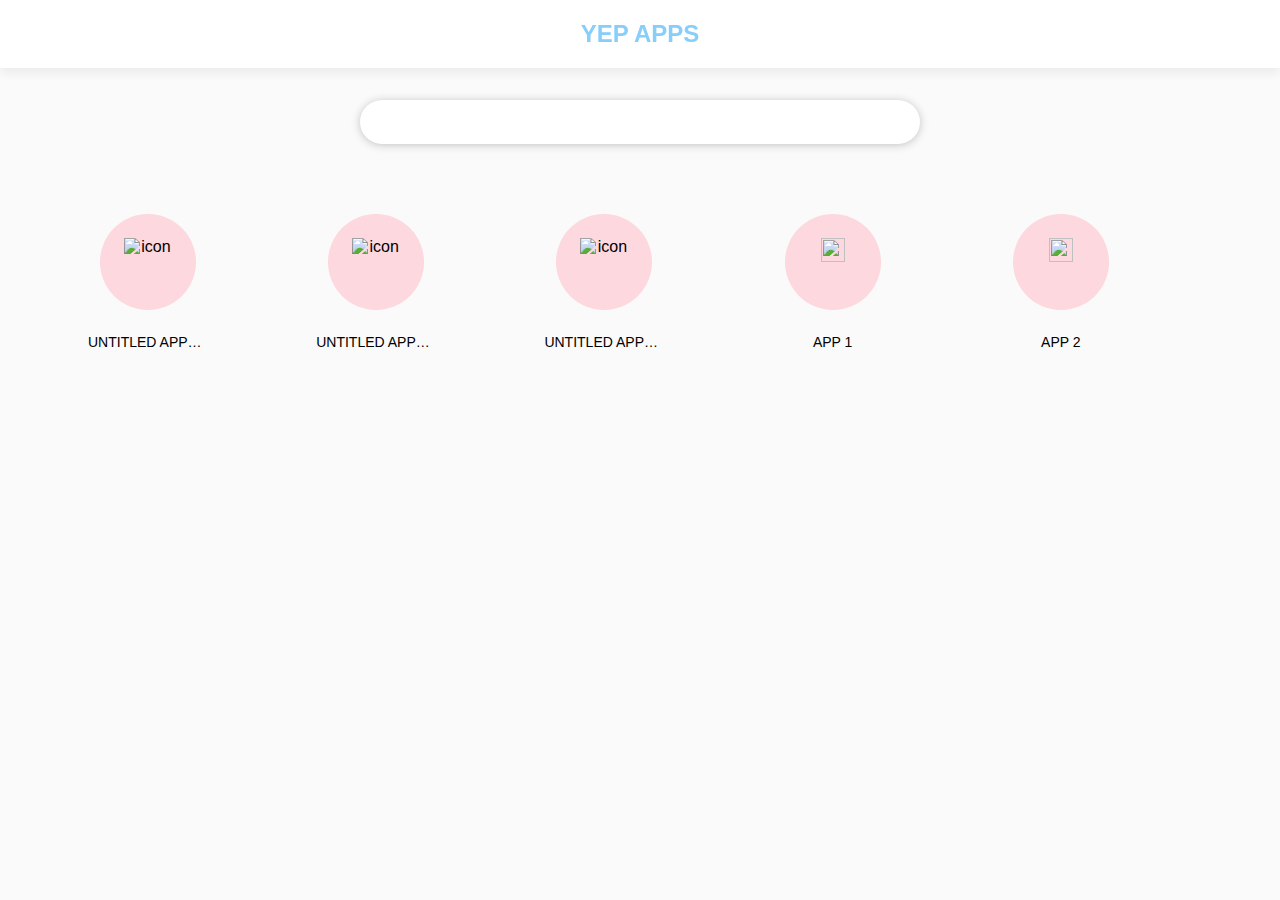
==== index.html @ 4dc2242c "init" ====
<!DOCTYPE html>
<html lang="en">
    <head>
        <meta charset="UTF-8" />
        <meta name="viewport" content="width=device-width, initial-scale=1.0" />
        <meta http-equiv="X-UA-Compatible" content="ie=edge" />
        <link rel="shortcut icon" href="/favicon.ico" type="image/x-icon" />
        <link rel="stylesheet" href="/css/style.css" />
        <script src="/js/jquery-3.4.1.min.js" type="text/javascript"></script>
        <title>YEP APPS</title>
    </head>
    <body>
        <div class="container">
            <div class="header">YEP APPS</div>
            <div class="content" id="content">
                <div class="search-bar"></div>
                <div class="apps-grid" id="apps-grid">
                    <div class="app-wrapper">
                        <a href="#" title="UNTITLED APPLICATION">
                            <div class="app-icon">
                                <img src="/favicon.png" alt="icon">
                            </div>
                            <div class="app-title" title="UNTITLED APPLICATION"><span>UNTITLED APPLICATION</span></div>
                        </a>
                    </div>
                    <div class="app-wrapper">
                        <a href="#" title="UNTITLED APPLICATION">
                            <div class="app-icon">
                                <img src="/favicon.png" alt="icon">
                            </div>
                            <div class="app-title" title="UNTITLED APPLICATION"><span>UNTITLED APPLICATION</span></div>
                        </a>
                    </div>
                    <div class="app-wrapper">
                        <a href="#" title="UNTITLED APPLICATION">
                            <div class="app-icon">
                                <img src="/favicon.png" alt="icon">
                            </div>
                            <div class="app-title" title="UNTITLED APPLICATION"><span>UNTITLED APPLICATION</span></div>
                        </a>
                    </div>
                </div>
            </div>
        </div>

        <!-- <script src="/js/script.js" type="text/javascript"></script> -->
        <script src="/js/script-js.js" type="text/javascript"></script>
    </body>
</html>
---- css/style.css ----
*,
*::before,
*::after {
  margin: 0;
  padding: 0;
  -webkit-box-sizing: border-box;
          box-sizing: border-box;
}

body {
  background: #fafafa;
  font-family: sans-serif;
}

.container {
  text-align: center;
  margin: 0 50px;
}

.container .header {
  font-family: sans-serif;
  font-weight: 600;
  font-size: 24px;
  padding: 20px;
  background: white;
  position: fixed;
  top: 0;
  left: 0;
  right: 0;
  -webkit-box-shadow: 0 5px 10px 0 #00000010;
          box-shadow: 0 5px 10px 0 #00000010;
  z-index: 100;
  color: lightskyblue;
}

.container .content {
  margin-top: 60px;
  padding: 20px;
}

.container .content .search-bar {
  width: 560px;
  height: 44px;
  background: white;
  margin: 20px auto;
  border-radius: 22px;
  -webkit-box-shadow: 0 1px 8px 0 rgba(33, 33, 33, 0.25);
          box-shadow: 0 1px 8px 0 rgba(33, 33, 33, 0.25);
}

.container .content .apps-grid {
  display: -ms-grid;
  display: grid;
  -ms-grid-columns: (minmax(156px, 1fr))[auto-fit];
      grid-template-columns: repeat(auto-fit, minmax(156px, 1fr));
  gap: 20px 1px;
  margin-top: 50px;
}

.container .content .apps-grid > div {
  width: 156px;
  height: 182px;
  border-radius: 5px;
  padding-top: 20px;
  cursor: pointer;
}

.container .content .apps-grid > div a {
  text-decoration: none;
  color: black;
}

.container .content .apps-grid > div .app-icon {
  width: 96px;
  height: 96px;
  background: rgba(255, 182, 193, 0.5);
  margin: 0px auto 20px;
  border-radius: 50%;
  display: -webkit-box;
  display: -ms-flexbox;
  display: flex;
  -webkit-box-align: center;
      -ms-flex-align: center;
          align-items: center;
}

.container .content .apps-grid > div .app-icon img {
  width: 50%;
  height: 50%;
  margin: 0 auto;
}

.container .content .apps-grid > div .app-title {
  width: 120px;
  height: 24px;
  line-height: 24px;
  font-size: 14px;
  margin: 0 auto;
  text-align: center;
  overflow: hidden;
  text-overflow: ellipsis;
  white-space: nowrap;
}

.container .content .apps-grid > div:hover {
  background: rgba(173, 215, 229, 0.3);
}
/*# sourceMappingURL=style.css.map */
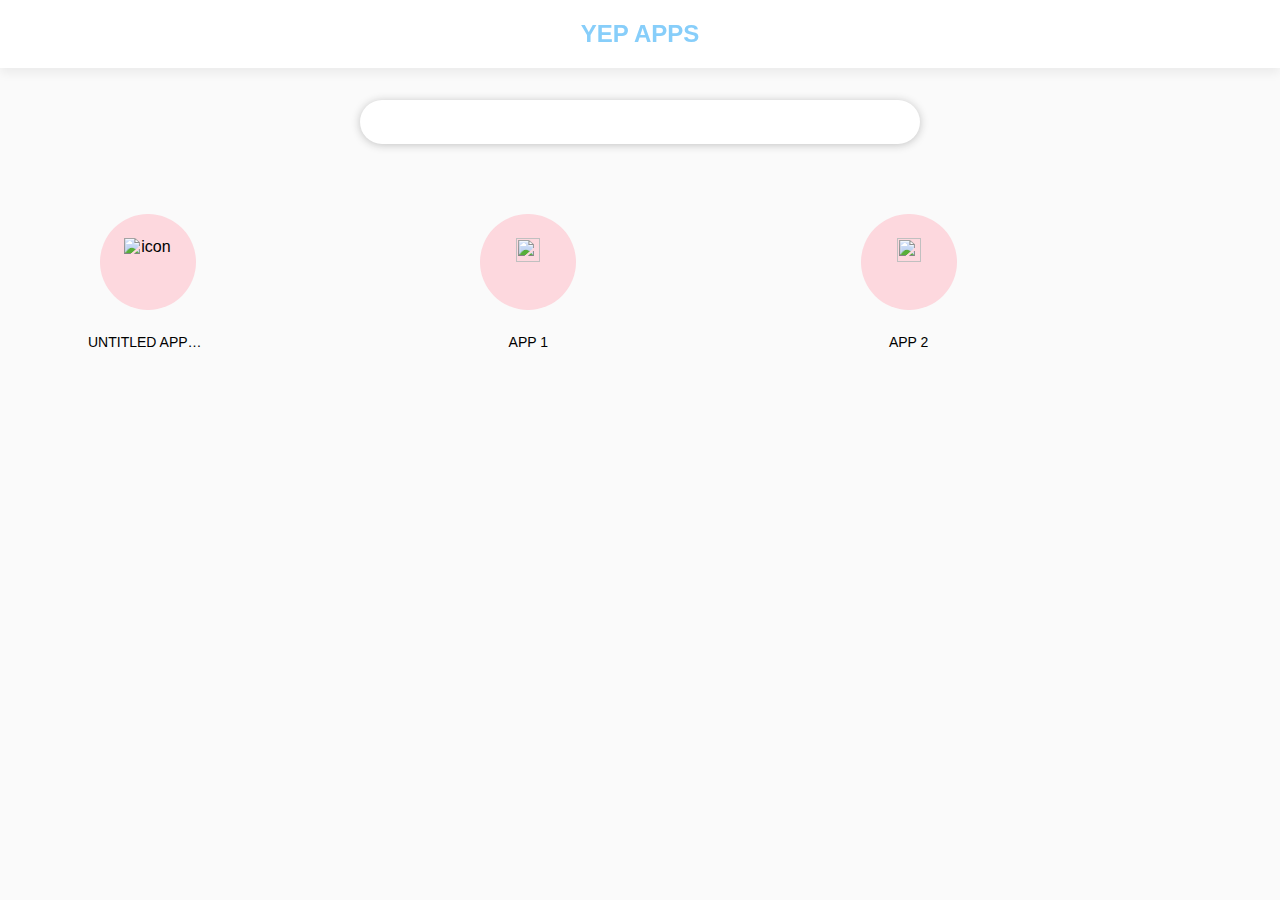
==== commit fe685b24: "init" ====
--- a/index.html
+++ b/index.html
@@ -18,23 +18,7 @@
                     <div class="app-wrapper">
                         <a href="#" title="UNTITLED APPLICATION">
                             <div class="app-icon">
-                                <img src="/favicon.png" alt="icon">
-                            </div>
-                            <div class="app-title" title="UNTITLED APPLICATION"><span>UNTITLED APPLICATION</span></div>
-                        </a>
-                    </div>
-                    <div class="app-wrapper">
-                        <a href="#" title="UNTITLED APPLICATION">
-                            <div class="app-icon">
-                                <img src="/favicon.png" alt="icon">
-                            </div>
-                            <div class="app-title" title="UNTITLED APPLICATION"><span>UNTITLED APPLICATION</span></div>
-                        </a>
-                    </div>
-                    <div class="app-wrapper">
-                        <a href="#" title="UNTITLED APPLICATION">
-                            <div class="app-icon">
-                                <img src="/favicon.png" alt="icon">
+                                <img src="/assets/img/chat.png" alt="icon">
                             </div>
                             <div class="app-title" title="UNTITLED APPLICATION"><span>UNTITLED APPLICATION</span></div>
                         </a>
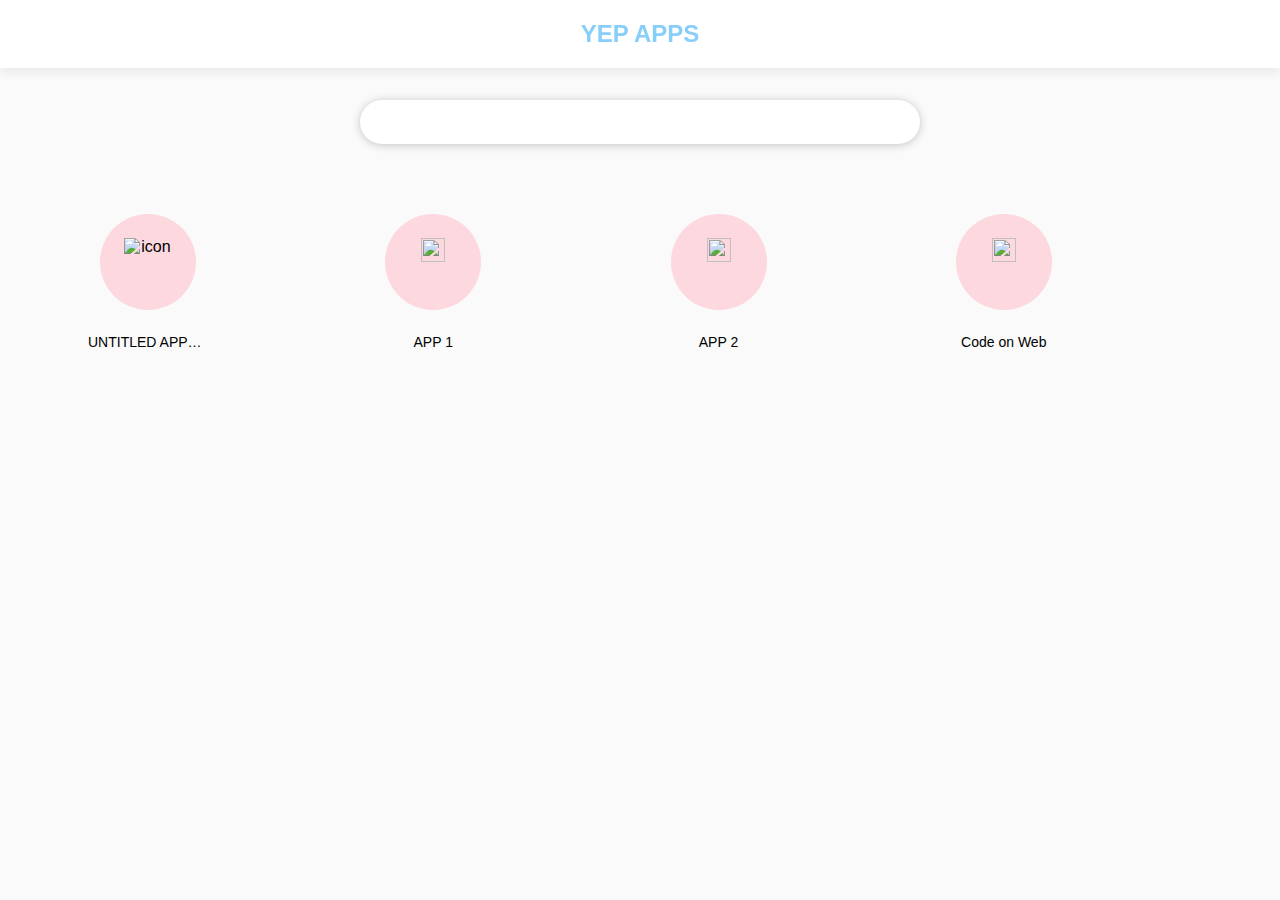
==== commit 62309bdc: "add "Code on Web" app" ====
--- a/index.html
+++ b/index.html
@@ -18,7 +18,7 @@
                     <div class="app-wrapper">
                         <a href="#" title="UNTITLED APPLICATION">
                             <div class="app-icon">
-                                <img src="/assets/img/chat.png" alt="icon">
+                                <img src="/assets/img/chat.png" alt="icon" />
                             </div>
                             <div class="app-title" title="UNTITLED APPLICATION"><span>UNTITLED APPLICATION</span></div>
                         </a>
--- a/css/style.css
+++ b/css/style.css
@@ -31,6 +31,10 @@
           box-shadow: 0 5px 10px 0 #00000010;
   z-index: 100;
   color: lightskyblue;
+  -webkit-user-select: none;
+     -moz-user-select: none;
+      -ms-user-select: none;
+          user-select: none;
 }
 
 .container .content {
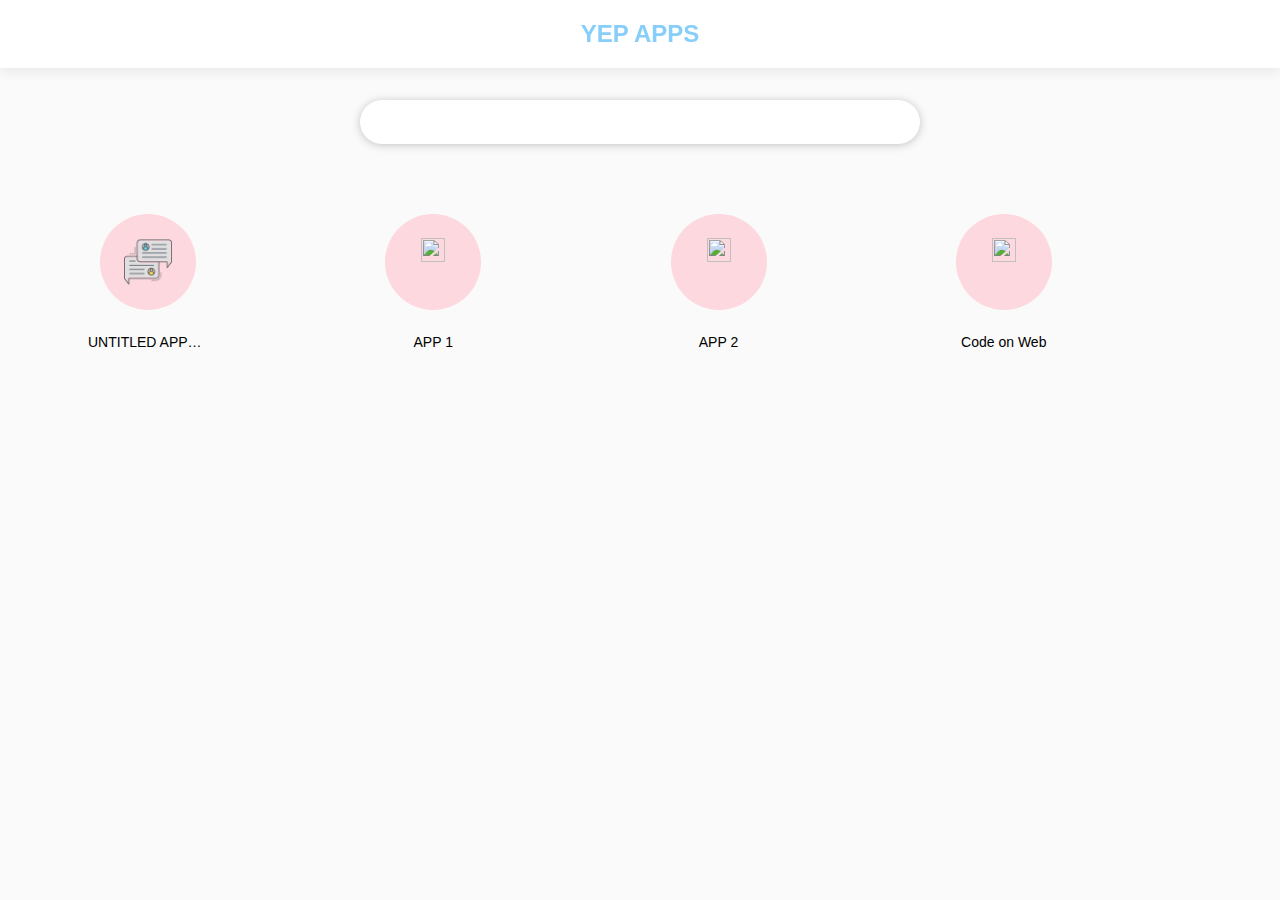
==== commit 485d1028: "change rel path" ====
--- a/index.html
+++ b/index.html
@@ -4,9 +4,9 @@
         <meta charset="UTF-8" />
         <meta name="viewport" content="width=device-width, initial-scale=1.0" />
         <meta http-equiv="X-UA-Compatible" content="ie=edge" />
-        <link rel="shortcut icon" href="/favicon.ico" type="image/x-icon" />
-        <link rel="stylesheet" href="/css/style.css" />
-        <script src="/js/jquery-3.4.1.min.js" type="text/javascript"></script>
+        <link rel="shortcut icon" href="./favicon.ico" type="image/x-icon" />
+        <link rel="stylesheet" href="./css/style.css" />
+        <script src="./js/jquery-3.4.1.min.js" type="text/javascript"></script>
         <title>YEP APPS</title>
     </head>
     <body>
@@ -18,7 +18,7 @@
                     <div class="app-wrapper">
                         <a href="#" title="UNTITLED APPLICATION">
                             <div class="app-icon">
-                                <img src="/assets/img/chat.png" alt="icon" />
+                                <img src="./assets/img/CHAT.png" alt="icon" />
                             </div>
                             <div class="app-title" title="UNTITLED APPLICATION"><span>UNTITLED APPLICATION</span></div>
                         </a>
@@ -28,6 +28,6 @@
         </div>
 
         <!-- <script src="/js/script.js" type="text/javascript"></script> -->
-        <script src="/js/script-js.js" type="text/javascript"></script>
+        <script src="./js/script-js.js" type="text/javascript"></script>
     </body>
 </html>
